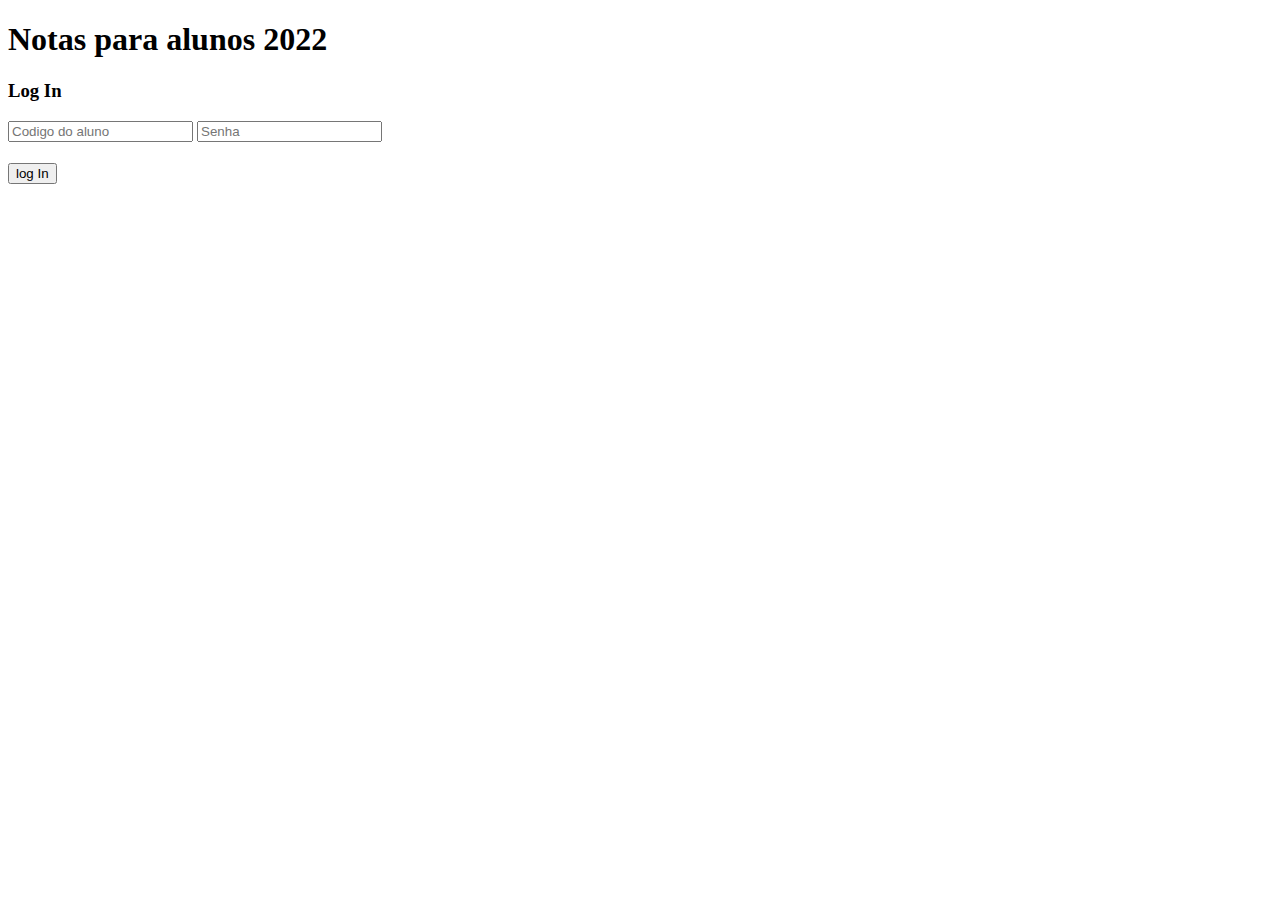
==== index.html @ 7edde06e "Create index.html" ====
<!DOCTYPE html>
<html lang="Pt-BR">
<head>
    <meta charset="UTF-8">
    <meta http-equiv="X-UA-Compatible" content="IE=edge">
    <meta name="viewport" content="width=device-width, initial-scale=1.0">
    <title>sistema de soma de Notas</title>
    <link rel="stylesheet" href="style.css">
</head>
<body>   
     <div class="front">
        <header data-js="front-infor">
            <h1 data-js="h1-front">Notas para alunos 2022</h1>
            <h3>Log In</h3>
            <input type="number" data-js="login" placeholder="Codigo do aluno"> 
            <input type="password" data-js="senha" placeholder="Senha">
        </header>
          <header data-js="header-button">
            <h1> </h1>
            <button data-js="button-login">log In</button>
          </header>
     </div>
    <script src="script.js"></script>     
</body>
</html>
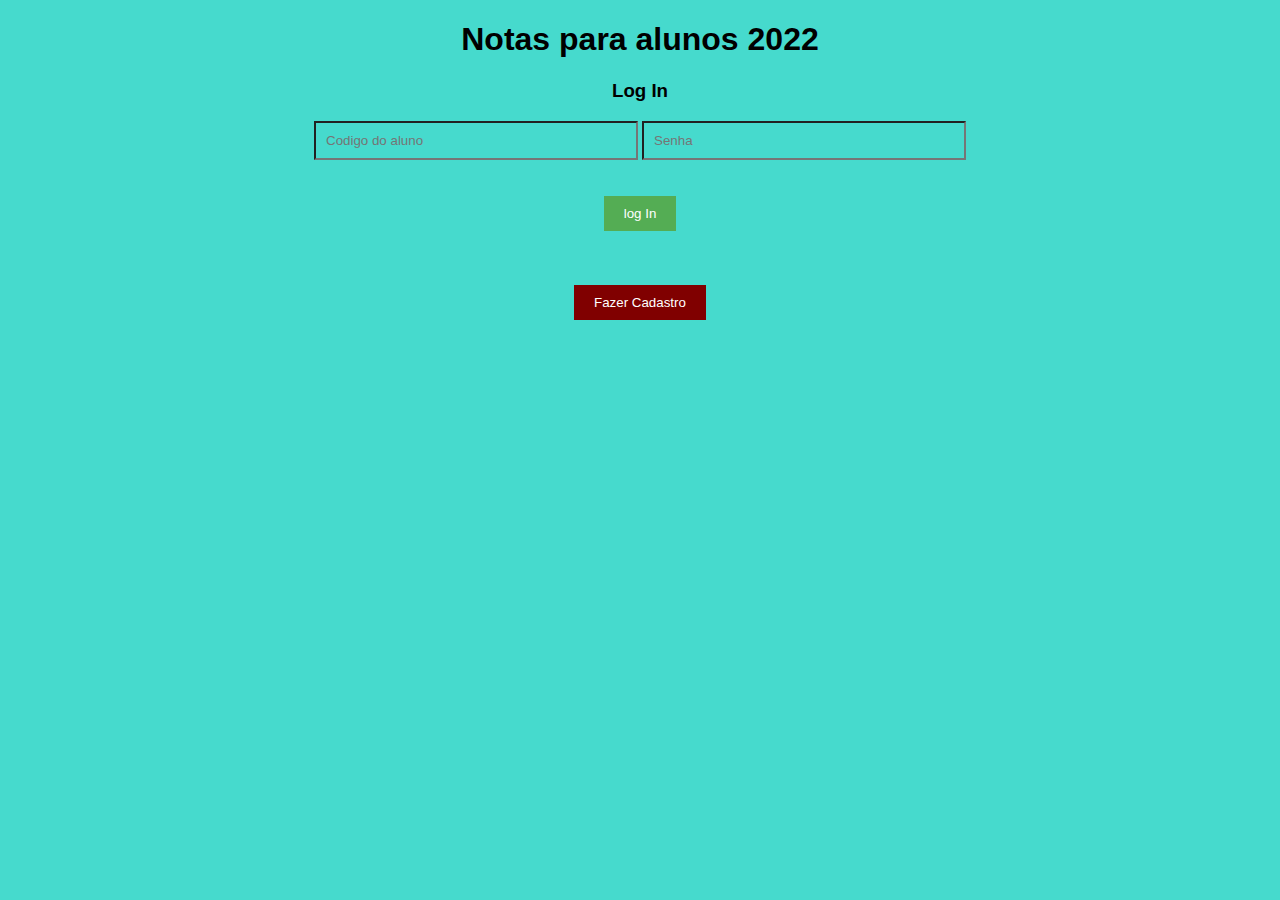
==== commit 92e6b05a: "Update index.html" ====
--- a/index.html
+++ b/index.html
@@ -12,12 +12,15 @@
         <header data-js="front-infor">
             <h1 data-js="h1-front">Notas para alunos 2022</h1>
             <h3>Log In</h3>
-            <input type="number" data-js="login" placeholder="Codigo do aluno"> 
+            <input type="number" data-js="login" placeholder="Codigo do aluno">
             <input type="password" data-js="senha" placeholder="Senha">
         </header>
           <header data-js="header-button">
-            <h1> </h1>
+            <br><br>
             <button data-js="button-login">log In</button>
+            <br><br>
+            <br><br>
+            <button class="button_cadastro"> Fazer Cadastro </button>
           </header>
      </div>
     <script src="script.js"></script>     
--- a/style.css
+++ b/style.css
@@ -0,0 +1,57 @@
+*{ 
+   background-color: rgb(70, 218, 205);
+}
+
+input {
+    padding: 10px;
+    width: 300px;
+  }
+
+header {
+    text-align: center;
+  }
+
+  button {
+    background: rgb(84, 173, 84);
+    border: 0;
+    color: #fff;
+    padding: 10px 20px;
+  }
+
+  button:hover,
+    button:focus {
+      background: rgb(16, 71, 16);
+      cursor: pointer;
+ }
+
+ header .button_next { 
+  background: red;
+  border: 0;
+  color: #fff;
+  padding: 10px 20px;
+ }
+
+header .button_back { 
+  background: red;
+  border: 0;
+  color: #fff;
+  padding: 10px 20px;
+}
+
+
+header #button_clean { 
+  background: rgb(39, 39, 92);
+  border: 0;
+  color: #fff;
+  padding: 8px 15px;
+}
+
+
+.button_cadastro { 
+  background-color: #800000;
+  color: white;
+}
+
+h1 , h3 { 
+  font-family: arial;
+}
